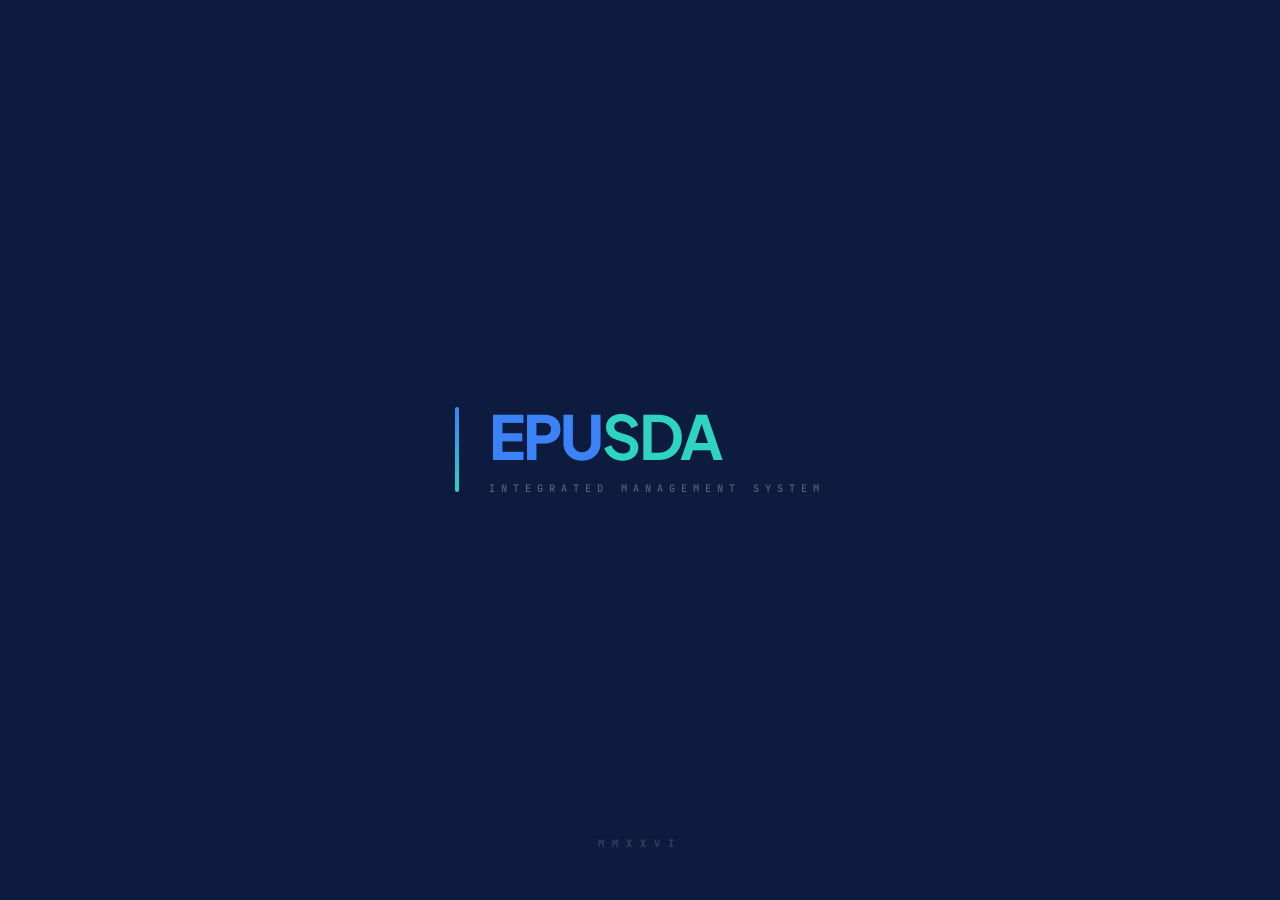
==== index.html @ 64feca84 "Update index.html" ====
<!DOCTYPE html>
<html lang="id">
<head>
    <meta charset="UTF-8">
    <meta name="viewport" content="width=device-width, initial-scale=1.0, maximum-scale=1.0, user-scalable=no, viewport-fit=cover">
    <title>Sistem Informasi Manajemen - UPT PUSDA</title>

    <!-- PWA META TAGS -->
    <meta name="mobile-web-app-capable" content="yes">
    <meta name="apple-mobile-web-app-capable" content="yes">
    <meta name="apple-mobile-web-app-status-bar-style" content="black-translucent">
    <meta name="apple-mobile-web-app-title" content="E-PUSDA">
    <meta name="theme-color" content="#0d1b3e">
    
    <!-- APP ICONS -->
    <link rel="apple-touch-icon" sizes="180x180" href="https://raw.githubusercontent.com/tpopbwi/presensi-pusda/main/assets/logo.png">
    <link rel="icon" type="image/png" sizes="192x192" href="https://raw.githubusercontent.com/tpopbwi/presensi-pusda/main/assets/logo.png">
    
    <!-- MANIFEST -->
    <link rel="manifest" id="pwaManifest">

    <!-- EXTERNAL LIBS -->
    <script src="https://unpkg.com/lucide@0.344.0/dist/umd/lucide.min.js"></script>
    <link href="https://fonts.googleapis.com/css2?family=Plus+Jakarta+Sans:wght@400;600;800&family=JetBrains+Mono:wght@500;700&display=swap" rel="stylesheet">
    
    <!-- CUSTOM CSS -->
    <link rel="stylesheet" href="css/style.css">
</head>
<body>

    <div class="fixed-bg"></div>

        <!-- LOADING OVERLAY -->
    <div id="loadingOverlay">
        <img id="splashBgLogo" class="splash-bg-logo" alt="">
        <div class="splash-brand-wrap">
            <div class="splash-v-bar"></div>
            <div class="splash-main-text">
                <h1 class="splash-title">
                    <span class="txt-orange">E</span><span class="txt-blue">PU</span><b class="txt-toska">SDA</b>
                </h1>
                <p class="splash-subtext">Integrated Management System</p>
            </div>
        </div>
        <div class="splash-year txt-orange">MMXXVI</div>
    </div>

    <aside class="sidebar">
        <div class="brand">
            <img src="" id="sidebarLogo" alt="Logo">
            <div>
                <h1 style="font-weight: 800; font-size: 1.1rem;"><span style="color:var(--pu-blue)">PU</span> <span style="color:var(--sda-toska)">SDA</span></h1>
                <p style="font-size: 0.55rem; opacity: 0.6; font-weight: 800;">WS BONDOYUDO BARU</p>
            </div>
        </div>
        <nav>
            <a href="#" class="nav-link active" onclick="location.reload()"><i data-lucide="layout-grid" size="18"></i> Dashboard</a>
            <a href="raport.html" class="nav-link"><i data-lucide="file-bar-chart" size="18"></i> E-Raport</a>
            <a href="presensi.html" class="nav-link"><i data-lucide="fingerprint" size="18"></i> E-Presensi</a>
            <a href="wilayah.html" class="nav-link"><i data-lucide="map" size="18"></i> Wilayah</a>
            <a href="admin.html" class="nav-link"><i data-lucide="shield-check" size="18"></i> Admin Panel</a>
        </nav>
        <div class="sidebar-clock">
            <p>WAKTU SERVER</p>
            <h2 id="liveClock">00:00</h2>
        </div>
    </aside>

    <main class="main-content">
        <div class="dashboard-container">
            <div class="hero-section-wrapper">
                <div class="hero-card-frame">
                    <div class="hero-text">
                        <h2 id="greetName">Selamat Datang,<br>Rekan <span style="color:var(--pu-blue)">PU</span><span style="color:var(--sda-toska)">SDA</span>.</h2>
                        <p>Portal Manajemen Terpadu WS Bondoyudo Baru. Kelola aktivitas harian dan monitoring kinerja secara digital.</p>
                        <div class="hero-badges-container">
                            <div class="h-badge"><i data-lucide="shield-check" size="14"></i> OFFICIAL SYSTEM</div>
                            <div class="h-badge success"><i data-lucide="activity" size="14"></i> CONNECTED</div>
                        </div>
                    </div>
                    <div class="hero-img-popout">
                        <img id="heroImage" src="" alt="Koordinator">
                    </div>
                </div>
            </div>

            <div class="tools-area">
                <div class="section-title">Layanan Digital</div>
                <div class="tools-grid" id="mainTools"></div>
            </div>
        </div>
    </main>

    <nav class="bottom-nav">
        <a href="#" class="b-nav-item active"><i data-lucide="layout-grid" size="24"></i><span>Home</span></a>
        <a href="raport.html" class="b-nav-item"><i data-lucide="file-bar-chart" size="24"></i><span>Raport</span></a>
        <a href="presensi.html" class="b-nav-fab"><i data-lucide="fingerprint" size="32"></i></a>
        <a href="wilayah.html" class="b-nav-item"><i data-lucide="map" size="24"></i><span>Wilayah</span></a>
        <a href="admin.html" class="b-nav-item"><i data-lucide="shield-check" size="24"></i><span>Admin</span></a>
    </nav>

    <!-- MODAL LAPKIN -->
    <div id="lapkinModal" class="modal-overlay">
        <div class="modal-content">
            <div class="modal-header">
                <h3 class="modal-title">Portal LAPKIN</h3>
                <i data-lucide="x" size="24" style="cursor:pointer;" onclick="closeModal('lapkinModal')"></i>
            </div>
            <div class="lapkin-grid" id="lapkinContainer"></div>
            <button class="btn-close-modal" onclick="closeModal('lapkinModal')">TUTUP PORTAL</button>
        </div>
    </div>

    <!-- MODAL AGENDA -->
    <div id="agendaModal" class="modal-overlay">
        <div class="modal-content">
            <div class="modal-header">
                <h3 class="modal-title">E-Agenda Harian</h3>
                <i data-lucide="x" size="24" style="cursor:pointer;" onclick="closeModal('agendaModal')"></i>
            </div>
            <div class="form-grid">
                <div class="form-group"><label class="form-label">Nama Personel</label><select id="agnNama" onchange="updateAgendaFields()"></select></div>
                <div class="form-group"><label class="form-label">Jabatan</label><input type="text" id="agnJabatan" readonly style="opacity:0.6;"></div>
                <div class="form-group"><label class="form-label">Tanggal Pelaksanaan</label><input type="date" id="agnTanggal"></div>
                <div class="form-row-2">
                    <div class="form-group"><label class="form-label">Jam Datang</label><input type="time" id="agnDatang"></div>
                    <div class="form-group"><label class="form-label">Jam Pulang</label><input type="time" id="agnPulang"></div>
                </div>
                <div class="form-group">
                    <label class="form-label">Judul Agenda</label>
                    <div class="input-with-mic">
                        <input type="text" id="agnJudul" placeholder="...">
                        <button class="btn-mic-inside" onclick="startMic('agnJudul', this)"><i data-lucide="mic" size="18"></i></button>
                    </div>
                </div>
                <div class="form-group">
                    <label class="form-label">Rincian Kegiatan</label>
                    <div class="input-with-mic">
                        <textarea id="agnKet" rows="3" placeholder="..."></textarea>
                        <button class="btn-mic-inside" style="top:20px;" onclick="startMic('agnKet', this)"><i data-lucide="mic" size="18"></i></button>
                    </div>
                </div>
                <div class="form-group"><label class="form-label">Foto Dokumentasi</label><input type="file" id="agnFoto" accept="image/*"></div>
                <button class="btn-submit-action" id="btnSendAgenda" onclick="submitAgendaAction()">
                    <i data-lucide="send" size="18"></i> KIRIM LAPORAN SEKARANG
                </button>
            </div>
        </div>
    </div>

    <!-- CUSTOM JS -->
    <script src="js/app.js"></script>
</body>
</html>
---- css/style.css ----
:root {
    --primary: #1e40af; 
    --bg-dark: #0d1b3e; 
    --glass: rgba(15, 32, 77, 0.75); 
    --glass-border: rgba(255, 255, 255, 0.15);
    --accent: #f97316;
    --success: #10b981;
    --pu-blue: #3b82f6;
    --sda-toska: #2dd4bf;
    --sidebar-width: 280px;
}

* { margin: 0; padding: 0; box-sizing: border-box; font-family: 'Plus Jakarta Sans', sans-serif; -webkit-tap-highlight-color: transparent; }
html, body { width: 100%; min-height: 100vh; background: var(--bg-dark); overflow-x: hidden; scroll-behavior: smooth; }
body { color: #f8fafc; display: flex; position: relative; width: 100vw; }

.fixed-bg { position: fixed; inset: 0; z-index: -1; background: radial-gradient(circle at top right, #1e40af, #0d1b3e 85%), radial-gradient(circle at bottom left, rgba(59, 130, 246, 0.3), transparent 70%); }

/* LOADING OVERLAY */
#loadingOverlay { position: fixed; inset: 0; z-index: 9999; background: #0d1b3e; display: flex; flex-direction: column; align-items: center; justify-content: center; transition: opacity 1s cubic-bezier(0.4, 0, 0.2, 1); overflow: hidden; }
.splash-bg-logo { position: absolute; top: 50%; left: 50%; transform: translate(-50%, -50%); width: 85vw; max-width: 450px; opacity: 0.05; filter: grayscale(1) brightness(1.8); z-index: 0; pointer-events: none; animation: logoPulse 5s infinite ease-in-out; }
.splash-brand-wrap { position: relative; display: flex; align-items: center; gap: clamp(15px, 5vw, 30px); z-index: 2; }
.splash-v-bar { width: 4px; height: 0; background: linear-gradient(to bottom, var(--pu-blue), var(--sda-toska)); border-radius: 4px; animation: barGrow 1.2s forwards cubic-bezier(0.19, 1, 0.22, 1); }
.splash-main-text { overflow: hidden; }
.splash-title { font-size: clamp(2.4rem, 10vw, 3.8rem); font-weight: 800; letter-spacing: -2px; line-height: 1; display: flex; align-items: center; transform: translateY(100%); animation: textRise 0.8s 0.4s forwards cubic-bezier(0.19, 1, 0.22, 1); }
.splash-title span { color: var(--pu-blue); }
.splash-title b { color: var(--sda-toska); }
.splash-subtext { font-family: 'JetBrains Mono', monospace; font-size: clamp(0.55rem, 2vw, 0.65rem); font-weight: 500; color: rgba(255,255,255,0.3); letter-spacing: 6px; text-transform: uppercase; margin-top: 15px; opacity: 0; transform: translateX(-20px); animation: slideRight 1s 1s forwards ease-out; }
.splash-year { position: absolute; bottom: 50px; font-family: 'JetBrains Mono'; font-size: 0.65rem; letter-spacing: 8px; opacity: 0.15; font-weight: 800; z-index: 2; }

@keyframes barGrow { from { height: 0; } to { height: 85px; } }
@keyframes textRise { from { transform: translateY(100%); } to { transform: translateY(0); } }
@keyframes slideRight { from { opacity: 0; transform: translateX(-20px); } to { opacity: 1; transform: translateX(0); } }
@keyframes logoPulse { 0%, 100% { opacity: 0.04; transform: translate(-50%, -50%) scale(1); } 50% { opacity: 0.06; transform: translate(-50%, -50%) scale(1.03); } }

/* SIDEBAR */
.sidebar { width: var(--sidebar-width); height: calc(100vh - 40px); position: fixed; top: 20px; left: 20px; background: rgba(15, 32, 77, 0.95); backdrop-filter: blur(25px); border: 1px solid var(--glass-border); border-radius: 24px; padding: 25px; display: flex; flex-direction: column; z-index: 100; box-shadow: 0 20px 50px rgba(0,0,0,0.3); }
.brand { display: flex; align-items: center; gap: 12px; margin-bottom: 40px; padding-bottom: 20px; border-bottom: 1px solid var(--glass-border); }
.brand img { height: 45px; border-radius: 8px; }
.nav-link { padding: 14px 18px; border-radius: 16px; display: flex; align-items: center; gap: 14px; color: rgba(255,255,255,0.6); text-decoration: none; transition: 0.3s; cursor: pointer; font-weight: 600; margin-bottom: 5px; }
.nav-link:hover { background: rgba(255,255,255,0.05); color: white; }
.nav-link.active { background: linear-gradient(135deg, var(--pu-blue), var(--primary)); color: white; box-shadow: 0 10px 20px rgba(30, 64, 175, 0.4); }
.sidebar-clock { margin-top: auto; padding: 20px; background: rgba(0,0,0,0.3); border: 1px solid var(--glass-border); border-radius: 22px; text-align: center; backdrop-filter: blur(10px); }
.sidebar-clock p { font-size: 0.6rem; font-weight: 800; color: rgba(255,255,255,0.3); text-transform: uppercase; letter-spacing: 2px; margin-bottom: 5px; }
.sidebar-clock h2 { font-family: 'JetBrains Mono', monospace; font-size: 1.8rem; font-weight: 800; color: var(--sda-toska); }

/* MAIN CONTENT */
.main-content { flex: 1; margin-left: calc(var(--sidebar-width) + 40px); padding: 40px 40px 120px 20px; min-height: 100vh; display: flex; flex-direction: column; align-items: flex-start; width: calc(100% - var(--sidebar-width) - 40px); }
.dashboard-container { width: 100%; max-width: 1600px; display: flex; flex-direction: column; }
.hero-section-wrapper { position: relative; width: 100%; padding-top: 40px; margin-bottom: 60px; }
.hero-card-frame { background: var(--glass); border: 1px solid var(--glass-border); border-radius: 40px; padding: 55px 320px 55px 55px; width: 100%; min-height: 420px; box-shadow: 0 30px 60px rgba(0,0,0,0.4); position: relative; display: flex; align-items: center; overflow: visible; backdrop-filter: blur(35px); }
.hero-text h2 { font-size: clamp(2rem, 4.5vw, 3.2rem); font-weight: 800; margin-bottom: 15px; line-height: 1.1; letter-spacing: -1.5px; }
.hero-text p { opacity: 0.7; line-height: 1.6; max-width: 650px; font-size: 1.1rem; }
.hero-img-popout { position: absolute; right: 30px; top: 50%; transform: translateY(-50%); width: 280px; z-index: 10; pointer-events: none; }
.hero-img-popout img { width: 100%; filter: drop-shadow(0 30px 60px rgba(0,0,0,0.9)); transition: 0.6s cubic-bezier(0.175, 0.885, 0.32, 1.275); transform: translateY(-30px) scale(1.1); }
.hero-badges-container { display: flex; gap: 15px; margin-top: 35px; }
.h-badge { background: rgba(255,255,255,0.08); padding: 12px 22px; border-radius: 18px; border: 1px solid var(--glass-border); font-size: 0.7rem; font-weight: 800; text-transform: uppercase; letter-spacing: 1.5px; display: flex; align-items: center; gap: 10px; }
.h-badge.success { background: rgba(16, 185, 129, 0.15); color: var(--success); border-color: var(--success); }

/* TOOLS GRID */
.section-title { font-size: 1.4rem; font-weight: 800; margin-bottom: 30px; display: flex; align-items: center; gap: 15px; }
.section-title::before { content:''; width: 6px; height: 28px; background: var(--accent); border-radius: 3px; }
.tools-grid { display: grid; grid-template-columns: repeat(auto-fill, minmax(180px, 1fr)); gap: 25px; width: 100%; }
.tool-card { background: rgba(15, 32, 77, 0.6); border: 1px solid var(--glass-border); border-radius: 35px; padding: 30px 20px; display: flex; flex-direction: column; align-items: center; gap: 18px; transition: 0.4s cubic-bezier(0.175, 0.885, 0.32, 1.275); cursor: pointer; text-decoration: none; }
.tool-card:hover { transform: translateY(-12px); background: rgba(255,255,255,0.1); border-color: white; box-shadow: 0 20px 40px rgba(0,0,0,0.5); }
.tool-icon-box { width: 70px; height: 70px; border-radius: 24px; display: flex; align-items: center; justify-content: center; color: white; box-shadow: 0 12px 25px rgba(0,0,0,0.3); transition: 0.3s; }
.tool-card:hover .tool-icon-box { transform: scale(1.1); }
.tool-name { font-size: 0.9rem; font-weight: 800; color: white; text-align: center; }

/* MODAL */
.modal-overlay { display: none; position: fixed; inset: 0; z-index: 5000; background: rgba(0,0,0,0.92); backdrop-filter: blur(20px); justify-content: center; align-items: center; padding: 15px; }
.modal-content { background: #0b1120; width: 95%; max-width: 580px; border: 1px solid var(--glass-border); border-radius: 45px; padding: 40px; display: flex; flex-direction: column; max-height: 90vh; box-shadow: 0 50px 120px rgba(0,0,0,0.8); overflow-y: auto; animation: zoomIn 0.3s cubic-bezier(0.34, 1.56, 0.64, 1); }
@keyframes zoomIn { from { transform: scale(0.9); opacity: 0; } to { transform: scale(1); opacity: 1; } }
.modal-header { display: flex; justify-content: space-between; align-items: center; margin-bottom: 30px; padding-bottom: 20px; border-bottom: 1px solid var(--glass-border); }
.modal-title { font-size: 1.6rem; font-weight: 800; border-left: 6px solid var(--sda-toska); padding-left: 20px; }
.lapkin-grid { display: grid; grid-template-columns: repeat(3, 1fr); gap: 20px; }
.lapkin-card { background: rgba(255,255,255,0.04); border: 1px solid var(--glass-border); border-radius: 30px; padding: 25px 15px; display: flex; flex-direction: column; align-items: center; gap: 15px; cursor: pointer; transition: 0.3s; text-decoration: none; }
.lapkin-card:hover { background: rgba(255,255,255,0.1); transform: translateY(-8px); border-color: white; }
.lapkin-card .icon-box { width: 60px; height: 60px; border-radius: 20px; display: flex; align-items: center; justify-content: center; color: white; box-shadow: 0 10px 20px rgba(0,0,0,0.3); }
.lapkin-card span { font-size: 0.8rem; font-weight: 800; color: white; text-align: center; }

/* FORMS */
.form-grid { display: flex; flex-direction: column; gap: 18px; }
.form-group { display: flex; flex-direction: column; gap: 8px; }
.form-label { font-size: 0.7rem; font-weight: 800; color: var(--sda-toska); text-transform: uppercase; letter-spacing: 1px; margin-left: 5px; }
input, select, textarea { width: 100%; padding: 16px 20px; border-radius: 18px; border: 1px solid var(--glass-border); background: rgba(255,255,255,0.05); color: white; outline: none; font-size: 0.95rem; font-weight: 500; transition: 0.3s; }
input:focus, select:focus, textarea:focus { border-color: var(--pu-blue); background: rgba(255,255,255,0.08); }
select option { background-color: #0b1120; color: white; }
.form-row-2 { display: grid; grid-template-columns: 1fr 1fr; gap: 15px; }
.input-with-mic { position: relative; display: flex; align-items: center; }
.btn-mic-inside { position: absolute; right: 12px; background: none; border: none; color: var(--sda-toska); cursor: pointer; padding: 8px; display: flex; align-items: center; justify-content: center; }
.btn-mic-inside.active { color: var(--danger); animation: pulse-mic 1.5s infinite; }
@keyframes pulse-mic { 0% { opacity: 1; } 50% { opacity: 0.4; } 100% { opacity: 1; } }

/* BUTTONS */
.btn-submit-action { width: 100%; background: linear-gradient(135deg, var(--pu-blue), var(--primary)); color: white; border: none; padding: 20px; border-radius: 22px; font-weight: 800; cursor: pointer; font-size: 1rem; box-shadow: 0 10px 25px rgba(59, 130, 246, 0.4); margin-top: 15px; text-transform: uppercase; letter-spacing: 1px; display: flex; align-items: center; justify-content: center; gap: 8px; }
.btn-close-modal { width: 100%; background: var(--accent); color: white; padding: 20px; border-radius: 22px; border: none; font-weight: 800; margin-top: 30px; cursor: pointer; text-transform: uppercase; letter-spacing: 2px; }

/* BOTTOM NAV */
.bottom-nav { display: none !important; }

/* RESPONSIVE */
@media (max-width: 768px) {
    .sidebar { display: none; }
    .main-content { margin-left: 0; padding: 15px 15px 150px 15px; width: 100%; }
    .hero-card-frame { padding: 30px 15px 120px 15px; flex-direction: column; text-align: center; border-radius: 35px; min-height: auto; position: relative; }
    .hero-text h2 { font-size: 1.8rem; margin-bottom: 12px; }
    .hero-img-popout { position: relative; transform: none; width: 160px; margin: 30px auto 0; top: 0; left: 0; display: flex; justify-content: center; }
    .hero-img-popout img { transform: scale(1.4) translateY(-10px); }
    .hero-badges-container { position: absolute; bottom: 35px; left: 0; right: 0; display: flex; justify-content: space-between; width: 100%; padding: 0 15px; margin: 0; }
    .h-badge { width: 47%; justify-content: center; font-size: 0.65rem; border-radius: 18px; backdrop-filter: blur(15px); }
    .tools-grid { grid-template-columns: repeat(3, 1fr); gap: 12px; }
    .tool-card { border-radius: 28px; padding: 20px 10px; }
    .tool-icon-box { width: 60px; height: 60px; border-radius: 20px; }
    .lapkin-grid { grid-template-columns: repeat(2, 1fr); }
    .bottom-nav { display: flex !important; position: fixed; bottom: 25px; left: 15px; right: 15px; height: 75px; background: #0f172a; border: 1px solid var(--glass-border); border-radius: 40px; z-index: 1000; justify-content: space-around; align-items: center; backdrop-filter: blur(25px); box-shadow: 0 25px 50px rgba(0,0,0,0.8); }
    .b-nav-item { display: flex; flex-direction: column; align-items: center; gap: 4px; color: rgba(255,255,255,0.4); text-decoration: none; font-size: 0.65rem; font-weight: 700; width: 55px; }
    .b-nav-item.active { color: var(--sda-toska) !important; }
    .b-nav-fab { width: 65px; height: 65px; background: linear-gradient(135deg, #f97316, #ea580c); border-radius: 50%; display: flex; align-items: center; justify-content: center; margin-top: -60px; border: 5px solid #050a18; color: white; }
}
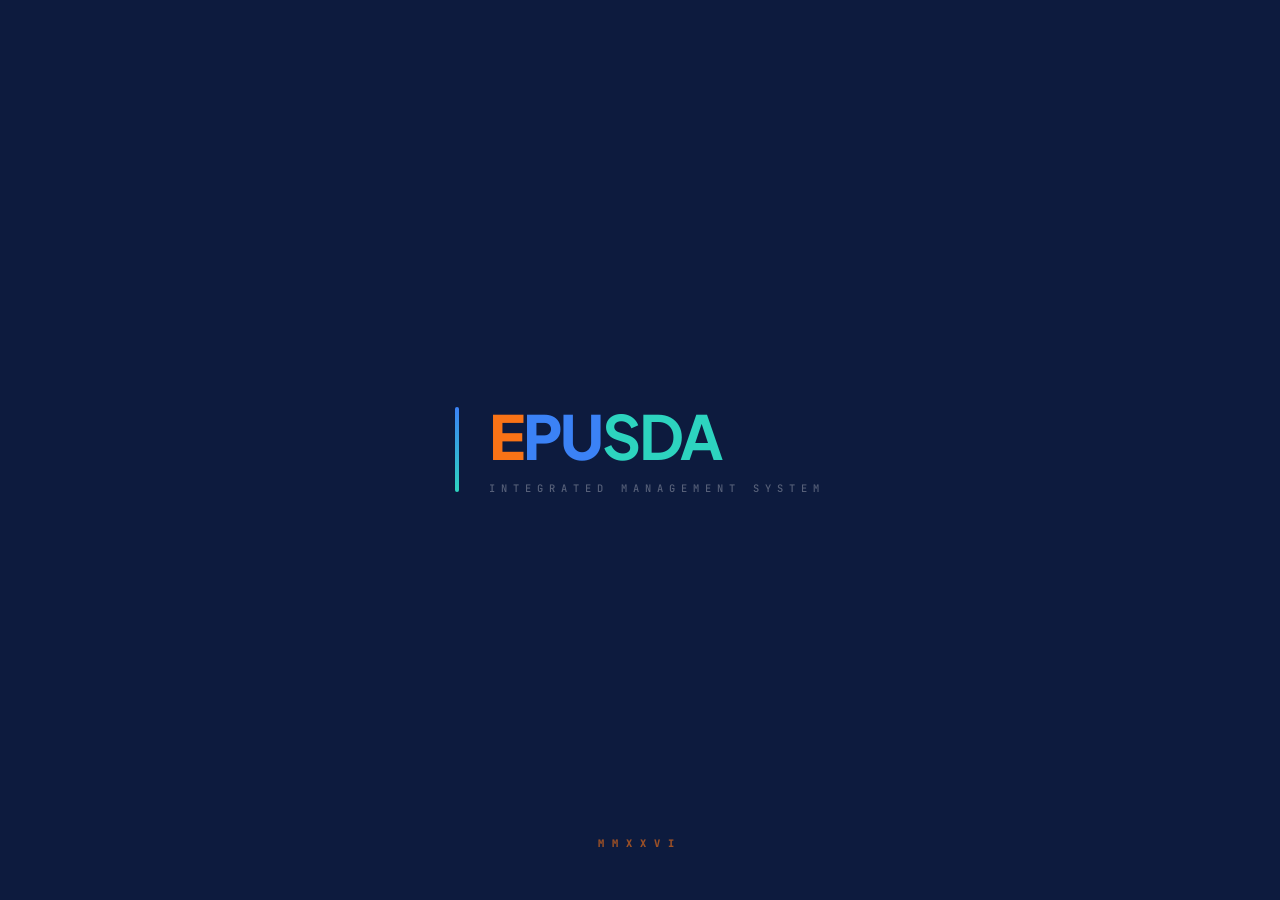
==== commit 5785f6d8: "Update index.html" ====
--- a/index.html
+++ b/index.html
@@ -21,6 +21,8 @@
 
     <!-- EXTERNAL LIBS -->
     <script src="https://unpkg.com/lucide@0.344.0/dist/umd/lucide.min.js"></script>
+    <link rel="preconnect" href="https://fonts.googleapis.com">
+    <link rel="preconnect" href="https://fonts.gstatic.com" crossorigin>
     <link href="https://fonts.googleapis.com/css2?family=Plus+Jakarta+Sans:wght@400;600;800&family=JetBrains+Mono:wght@500;700&display=swap" rel="stylesheet">
     
     <!-- CUSTOM CSS -->
@@ -28,9 +30,10 @@
 </head>
 <body>
 
+    <!-- BACKGROUND -->
     <div class="fixed-bg"></div>
 
-        <!-- LOADING OVERLAY -->
+    <!-- LOADING OVERLAY (SPLASH SCREEN) -->
     <div id="loadingOverlay">
         <img id="splashBgLogo" class="splash-bg-logo" alt="">
         <div class="splash-brand-wrap">
@@ -45,11 +48,14 @@
         <div class="splash-year txt-orange">MMXXVI</div>
     </div>
 
+    <!-- SIDEBAR -->
     <aside class="sidebar">
         <div class="brand">
             <img src="" id="sidebarLogo" alt="Logo">
             <div>
-                <h1 style="font-weight: 800; font-size: 1.1rem;"><span style="color:var(--pu-blue)">PU</span> <span style="color:var(--sda-toska)">SDA</span></h1>
+                <h1 style="font-weight: 800; font-size: 1.1rem;">
+                    <span style="color:var(--pu-blue)">PU</span> <span style="color:var(--sda-toska)">SDA</span>
+                </h1>
                 <p style="font-size: 0.55rem; opacity: 0.6; font-weight: 800;">WS BONDOYUDO BARU</p>
             </div>
         </div>
@@ -66,8 +72,10 @@
         </div>
     </aside>
 
+    <!-- MAIN CONTENT -->
     <main class="main-content">
         <div class="dashboard-container">
+            <!-- HERO SECTION -->
             <div class="hero-section-wrapper">
                 <div class="hero-card-frame">
                     <div class="hero-text">
@@ -84,6 +92,7 @@
                 </div>
             </div>
 
+            <!-- TOOLS AREA -->
             <div class="tools-area">
                 <div class="section-title">Layanan Digital</div>
                 <div class="tools-grid" id="mainTools"></div>
@@ -91,6 +100,7 @@
         </div>
     </main>
 
+    <!-- BOTTOM NAVIGATION (MOBILE) -->
     <nav class="bottom-nav">
         <a href="#" class="b-nav-item active"><i data-lucide="layout-grid" size="24"></i><span>Home</span></a>
         <a href="raport.html" class="b-nav-item"><i data-lucide="file-bar-chart" size="24"></i><span>Raport</span></a>
@@ -119,12 +129,27 @@
                 <i data-lucide="x" size="24" style="cursor:pointer;" onclick="closeModal('agendaModal')"></i>
             </div>
             <div class="form-grid">
-                <div class="form-group"><label class="form-label">Nama Personel</label><select id="agnNama" onchange="updateAgendaFields()"></select></div>
-                <div class="form-group"><label class="form-label">Jabatan</label><input type="text" id="agnJabatan" readonly style="opacity:0.6;"></div>
-                <div class="form-group"><label class="form-label">Tanggal Pelaksanaan</label><input type="date" id="agnTanggal"></div>
+                <div class="form-group">
+                    <label class="form-label">Nama Personel</label>
+                    <select id="agnNama" onchange="updateAgendaFields()"></select>
+                </div>
+                <div class="form-group">
+                    <label class="form-label">Jabatan</label>
+                    <input type="text" id="agnJabatan" readonly style="opacity:0.6;">
+                </div>
+                <div class="form-group">
+                    <label class="form-label">Tanggal Pelaksanaan</label>
+                    <input type="date" id="agnTanggal">
+                </div>
                 <div class="form-row-2">
-                    <div class="form-group"><label class="form-label">Jam Datang</label><input type="time" id="agnDatang"></div>
-                    <div class="form-group"><label class="form-label">Jam Pulang</label><input type="time" id="agnPulang"></div>
+                    <div class="form-group">
+                        <label class="form-label">Jam Datang</label>
+                        <input type="time" id="agnDatang">
+                    </div>
+                    <div class="form-group">
+                        <label class="form-label">Jam Pulang</label>
+                        <input type="time" id="agnPulang">
+                    </div>
                 </div>
                 <div class="form-group">
                     <label class="form-label">Judul Agenda</label>
@@ -140,7 +165,10 @@
                         <button class="btn-mic-inside" style="top:20px;" onclick="startMic('agnKet', this)"><i data-lucide="mic" size="18"></i></button>
                     </div>
                 </div>
-                <div class="form-group"><label class="form-label">Foto Dokumentasi</label><input type="file" id="agnFoto" accept="image/*"></div>
+                <div class="form-group">
+                    <label class="form-label">Foto Dokumentasi</label>
+                    <input type="file" id="agnFoto" accept="image/*">
+                </div>
                 <button class="btn-submit-action" id="btnSendAgenda" onclick="submitAgendaAction()">
                     <i data-lucide="send" size="18"></i> KIRIM LAPORAN SEKARANG
                 </button>
--- a/css/style.css
+++ b/css/style.css
@@ -10,76 +10,486 @@
     --sidebar-width: 280px;
 }
 
-* { margin: 0; padding: 0; box-sizing: border-box; font-family: 'Plus Jakarta Sans', sans-serif; -webkit-tap-highlight-color: transparent; }
-html, body { width: 100%; min-height: 100vh; background: var(--bg-dark); overflow-x: hidden; scroll-behavior: smooth; }
-body { color: #f8fafc; display: flex; position: relative; width: 100vw; }
-
-.fixed-bg { position: fixed; inset: 0; z-index: -1; background: radial-gradient(circle at top right, #1e40af, #0d1b3e 85%), radial-gradient(circle at bottom left, rgba(59, 130, 246, 0.3), transparent 70%); }
-
-/* LOADING OVERLAY */
-#loadingOverlay { position: fixed; inset: 0; z-index: 9999; background: #0d1b3e; display: flex; flex-direction: column; align-items: center; justify-content: center; transition: opacity 1s cubic-bezier(0.4, 0, 0.2, 1); overflow: hidden; }
-.splash-bg-logo { position: absolute; top: 50%; left: 50%; transform: translate(-50%, -50%); width: 85vw; max-width: 450px; opacity: 0.05; filter: grayscale(1) brightness(1.8); z-index: 0; pointer-events: none; animation: logoPulse 5s infinite ease-in-out; }
-.splash-brand-wrap { position: relative; display: flex; align-items: center; gap: clamp(15px, 5vw, 30px); z-index: 2; }
-.splash-v-bar { width: 4px; height: 0; background: linear-gradient(to bottom, var(--pu-blue), var(--sda-toska)); border-radius: 4px; animation: barGrow 1.2s forwards cubic-bezier(0.19, 1, 0.22, 1); }
-.splash-main-text { overflow: hidden; }
-.splash-title { font-size: clamp(2.4rem, 10vw, 3.8rem); font-weight: 800; letter-spacing: -2px; line-height: 1; display: flex; align-items: center; transform: translateY(100%); animation: textRise 0.8s 0.4s forwards cubic-bezier(0.19, 1, 0.22, 1); }
-.splash-title span { color: var(--pu-blue); }
-.splash-title b { color: var(--sda-toska); }
-.splash-subtext { font-family: 'JetBrains Mono', monospace; font-size: clamp(0.55rem, 2vw, 0.65rem); font-weight: 500; color: rgba(255,255,255,0.3); letter-spacing: 6px; text-transform: uppercase; margin-top: 15px; opacity: 0; transform: translateX(-20px); animation: slideRight 1s 1s forwards ease-out; }
-.splash-year { position: absolute; bottom: 50px; font-family: 'JetBrains Mono'; font-size: 0.65rem; letter-spacing: 8px; opacity: 0.15; font-weight: 800; z-index: 2; }
+* { 
+    margin: 0; 
+    padding: 0; 
+    box-sizing: border-box; 
+    font-family: 'Plus Jakarta Sans', sans-serif; 
+    -webkit-tap-highlight-color: transparent; 
+}
+
+html, body { 
+    width: 100%; 
+    min-height: 100vh; 
+    background: var(--bg-dark); 
+    overflow-x: hidden; 
+    scroll-behavior: smooth; 
+}
+
+body { 
+    color: #f8fafc; 
+    display: flex; 
+    position: relative; 
+    width: 100vw; 
+}
+
+.fixed-bg { 
+    position: fixed; 
+    inset: 0; 
+    z-index: -1; 
+    background: radial-gradient(circle at top right, #1e40af, #0d1b3e 85%), radial-gradient(circle at bottom left, rgba(59, 130, 246, 0.3), transparent 70%); 
+}
+
+/* =========================================================
+   LOADING OVERLAY (SPLASH SCREEN)
+========================================================= */
+#loadingOverlay { 
+    position: fixed; 
+    inset: 0; 
+    z-index: 9999; 
+    background: #0d1b3e; 
+    display: flex; 
+    flex-direction: column; 
+    align-items: center; 
+    justify-content: center; 
+    transition: opacity 1s cubic-bezier(0.4, 0, 0.2, 1); 
+    overflow: hidden; 
+}
+
+.splash-bg-logo { 
+    position: absolute; 
+    top: 50%; 
+    left: 50%; 
+    transform: translate(-50%, -50%); 
+    width: 85vw; 
+    max-width: 450px; 
+    opacity: 0.05; 
+    filter: grayscale(1) brightness(1.8); 
+    z-index: 0; 
+    pointer-events: none; 
+    animation: logoPulse 5s infinite ease-in-out; 
+}
+
+.splash-brand-wrap { 
+    position: relative; 
+    display: flex; 
+    align-items: center; 
+    gap: clamp(15px, 5vw, 30px); 
+    z-index: 2; 
+}
+
+.splash-v-bar { 
+    width: 4px; 
+    height: 0; 
+    background: linear-gradient(to bottom, var(--pu-blue), var(--sda-toska)); 
+    border-radius: 4px; 
+    animation: barGrow 1.2s forwards cubic-bezier(0.19, 1, 0.22, 1); 
+}
+
+.splash-main-text { 
+    overflow: hidden; 
+}
+
+.splash-title { 
+    font-size: clamp(2.4rem, 10vw, 3.8rem); 
+    font-weight: 800; 
+    letter-spacing: -2px; 
+    line-height: 1; 
+    display: flex; 
+    align-items: center; 
+    transform: translateY(100%); 
+    animation: textRise 0.8s 0.4s forwards cubic-bezier(0.19, 1, 0.22, 1); 
+}
+
+/* PERUBAAHAN WARNA TEKS SPLASH */
+.txt-orange { color: var(--accent); }       /* E & MMXXVI (Orange) */
+.txt-blue { color: var(--pu-blue); }        /* PU (Biru) */
+.txt-toska { color: var(--sda-toska); }     /* SDA (Toska) */
+
+.splash-subtext { 
+    font-family: 'JetBrains Mono', monospace; 
+    font-size: clamp(0.55rem, 2vw, 0.65rem); 
+    font-weight: 500; 
+    color: rgba(255,255,255,0.3); 
+    letter-spacing: 6px; 
+    text-transform: uppercase; 
+    margin-top: 15px; 
+    opacity: 0; 
+    transform: translateX(-20px); 
+    animation: slideRight 1s 1s forwards ease-out; 
+}
+
+.splash-year { 
+    position: absolute; 
+    bottom: 50px; 
+    font-family: 'JetBrains Mono'; 
+    font-size: 0.65rem; 
+    letter-spacing: 8px; 
+    opacity: 0.6; /* Diubah dari 0.15 agar warna orange terlihat jelas */
+    font-weight: 800; 
+    z-index: 2; 
+}
 
 @keyframes barGrow { from { height: 0; } to { height: 85px; } }
 @keyframes textRise { from { transform: translateY(100%); } to { transform: translateY(0); } }
 @keyframes slideRight { from { opacity: 0; transform: translateX(-20px); } to { opacity: 1; transform: translateX(0); } }
 @keyframes logoPulse { 0%, 100% { opacity: 0.04; transform: translate(-50%, -50%) scale(1); } 50% { opacity: 0.06; transform: translate(-50%, -50%) scale(1.03); } }
 
-/* SIDEBAR */
-.sidebar { width: var(--sidebar-width); height: calc(100vh - 40px); position: fixed; top: 20px; left: 20px; background: rgba(15, 32, 77, 0.95); backdrop-filter: blur(25px); border: 1px solid var(--glass-border); border-radius: 24px; padding: 25px; display: flex; flex-direction: column; z-index: 100; box-shadow: 0 20px 50px rgba(0,0,0,0.3); }
-.brand { display: flex; align-items: center; gap: 12px; margin-bottom: 40px; padding-bottom: 20px; border-bottom: 1px solid var(--glass-border); }
-.brand img { height: 45px; border-radius: 8px; }
-.nav-link { padding: 14px 18px; border-radius: 16px; display: flex; align-items: center; gap: 14px; color: rgba(255,255,255,0.6); text-decoration: none; transition: 0.3s; cursor: pointer; font-weight: 600; margin-bottom: 5px; }
-.nav-link:hover { background: rgba(255,255,255,0.05); color: white; }
-.nav-link.active { background: linear-gradient(135deg, var(--pu-blue), var(--primary)); color: white; box-shadow: 0 10px 20px rgba(30, 64, 175, 0.4); }
-.sidebar-clock { margin-top: auto; padding: 20px; background: rgba(0,0,0,0.3); border: 1px solid var(--glass-border); border-radius: 22px; text-align: center; backdrop-filter: blur(10px); }
-.sidebar-clock p { font-size: 0.6rem; font-weight: 800; color: rgba(255,255,255,0.3); text-transform: uppercase; letter-spacing: 2px; margin-bottom: 5px; }
-.sidebar-clock h2 { font-family: 'JetBrains Mono', monospace; font-size: 1.8rem; font-weight: 800; color: var(--sda-toska); }
-
-/* MAIN CONTENT */
-.main-content { flex: 1; margin-left: calc(var(--sidebar-width) + 40px); padding: 40px 40px 120px 20px; min-height: 100vh; display: flex; flex-direction: column; align-items: flex-start; width: calc(100% - var(--sidebar-width) - 40px); }
-.dashboard-container { width: 100%; max-width: 1600px; display: flex; flex-direction: column; }
-.hero-section-wrapper { position: relative; width: 100%; padding-top: 40px; margin-bottom: 60px; }
-.hero-card-frame { background: var(--glass); border: 1px solid var(--glass-border); border-radius: 40px; padding: 55px 320px 55px 55px; width: 100%; min-height: 420px; box-shadow: 0 30px 60px rgba(0,0,0,0.4); position: relative; display: flex; align-items: center; overflow: visible; backdrop-filter: blur(35px); }
-.hero-text h2 { font-size: clamp(2rem, 4.5vw, 3.2rem); font-weight: 800; margin-bottom: 15px; line-height: 1.1; letter-spacing: -1.5px; }
-.hero-text p { opacity: 0.7; line-height: 1.6; max-width: 650px; font-size: 1.1rem; }
-.hero-img-popout { position: absolute; right: 30px; top: 50%; transform: translateY(-50%); width: 280px; z-index: 10; pointer-events: none; }
-.hero-img-popout img { width: 100%; filter: drop-shadow(0 30px 60px rgba(0,0,0,0.9)); transition: 0.6s cubic-bezier(0.175, 0.885, 0.32, 1.275); transform: translateY(-30px) scale(1.1); }
-.hero-badges-container { display: flex; gap: 15px; margin-top: 35px; }
-.h-badge { background: rgba(255,255,255,0.08); padding: 12px 22px; border-radius: 18px; border: 1px solid var(--glass-border); font-size: 0.7rem; font-weight: 800; text-transform: uppercase; letter-spacing: 1.5px; display: flex; align-items: center; gap: 10px; }
-.h-badge.success { background: rgba(16, 185, 129, 0.15); color: var(--success); border-color: var(--success); }
-
-/* TOOLS GRID */
-.section-title { font-size: 1.4rem; font-weight: 800; margin-bottom: 30px; display: flex; align-items: center; gap: 15px; }
-.section-title::before { content:''; width: 6px; height: 28px; background: var(--accent); border-radius: 3px; }
-.tools-grid { display: grid; grid-template-columns: repeat(auto-fill, minmax(180px, 1fr)); gap: 25px; width: 100%; }
-.tool-card { background: rgba(15, 32, 77, 0.6); border: 1px solid var(--glass-border); border-radius: 35px; padding: 30px 20px; display: flex; flex-direction: column; align-items: center; gap: 18px; transition: 0.4s cubic-bezier(0.175, 0.885, 0.32, 1.275); cursor: pointer; text-decoration: none; }
-.tool-card:hover { transform: translateY(-12px); background: rgba(255,255,255,0.1); border-color: white; box-shadow: 0 20px 40px rgba(0,0,0,0.5); }
-.tool-icon-box { width: 70px; height: 70px; border-radius: 24px; display: flex; align-items: center; justify-content: center; color: white; box-shadow: 0 12px 25px rgba(0,0,0,0.3); transition: 0.3s; }
-.tool-card:hover .tool-icon-box { transform: scale(1.1); }
-.tool-name { font-size: 0.9rem; font-weight: 800; color: white; text-align: center; }
-
-/* MODAL */
-.modal-overlay { display: none; position: fixed; inset: 0; z-index: 5000; background: rgba(0,0,0,0.92); backdrop-filter: blur(20px); justify-content: center; align-items: center; padding: 15px; }
-.modal-content { background: #0b1120; width: 95%; max-width: 580px; border: 1px solid var(--glass-border); border-radius: 45px; padding: 40px; display: flex; flex-direction: column; max-height: 90vh; box-shadow: 0 50px 120px rgba(0,0,0,0.8); overflow-y: auto; animation: zoomIn 0.3s cubic-bezier(0.34, 1.56, 0.64, 1); }
-@keyframes zoomIn { from { transform: scale(0.9); opacity: 0; } to { transform: scale(1); opacity: 1; } }
-.modal-header { display: flex; justify-content: space-between; align-items: center; margin-bottom: 30px; padding-bottom: 20px; border-bottom: 1px solid var(--glass-border); }
-.modal-title { font-size: 1.6rem; font-weight: 800; border-left: 6px solid var(--sda-toska); padding-left: 20px; }
-.lapkin-grid { display: grid; grid-template-columns: repeat(3, 1fr); gap: 20px; }
-.lapkin-card { background: rgba(255,255,255,0.04); border: 1px solid var(--glass-border); border-radius: 30px; padding: 25px 15px; display: flex; flex-direction: column; align-items: center; gap: 15px; cursor: pointer; transition: 0.3s; text-decoration: none; }
-.lapkin-card:hover { background: rgba(255,255,255,0.1); transform: translateY(-8px); border-color: white; }
-.lapkin-card .icon-box { width: 60px; height: 60px; border-radius: 20px; display: flex; align-items: center; justify-content: center; color: white; box-shadow: 0 10px 20px rgba(0,0,0,0.3); }
-.lapkin-card span { font-size: 0.8rem; font-weight: 800; color: white; text-align: center; }
-
-/* FORMS */
+/* =========================================================
+   SIDEBAR
+========================================================= */
+.sidebar { 
+    width: var(--sidebar-width); 
+    height: calc(100vh - 40px); 
+    position: fixed; 
+    top: 20px; 
+    left: 20px; 
+    background: rgba(15, 32, 77, 0.95); 
+    backdrop-filter: blur(25px); 
+    border: 1px solid var(--glass-border); 
+    border-radius: 24px; 
+    padding: 25px; 
+    display: flex; 
+    flex-direction: column; 
+    z-index: 100; 
+    box-shadow: 0 20px 50px rgba(0,0,0,0.3); 
+}
+
+.brand { 
+    display: flex; 
+    align-items: center; 
+    gap: 12px; 
+    margin-bottom: 40px; 
+    padding-bottom: 20px; 
+    border-bottom: 1px solid var(--glass-border); 
+}
+
+.brand img { 
+    height: 45px; 
+    border-radius: 8px; 
+}
+
+.nav-link { 
+    padding: 14px 18px; 
+    border-radius: 16px; 
+    display: flex; 
+    align-items: center; 
+    gap: 14px; 
+    color: rgba(255,255,255,0.6); 
+    text-decoration: none; 
+    transition: 0.3s; 
+    cursor: pointer; 
+    font-weight: 600; 
+    margin-bottom: 5px; 
+}
+
+.nav-link:hover { 
+    background: rgba(255,255,255,0.05); 
+    color: white; 
+}
+
+.nav-link.active { 
+    background: linear-gradient(135deg, var(--pu-blue), var(--primary)); 
+    color: white; 
+    box-shadow: 0 10px 20px rgba(30, 64, 175, 0.4); 
+}
+
+.sidebar-clock { 
+    margin-top: auto; 
+    padding: 20px; 
+    background: rgba(0,0,0,0.3); 
+    border: 1px solid var(--glass-border); 
+    border-radius: 22px; 
+    text-align: center; 
+    backdrop-filter: blur(10px); 
+}
+
+.sidebar-clock p { 
+    font-size: 0.6rem; 
+    font-weight: 800; 
+    color: rgba(255,255,255,0.3); 
+    text-transform: uppercase; 
+    letter-spacing: 2px; 
+    margin-bottom: 5px; 
+}
+
+.sidebar-clock h2 { 
+    font-family: 'JetBrains Mono', monospace; 
+    font-size: 1.8rem; 
+    font-weight: 800; 
+    color: var(--sda-toska); 
+}
+
+/* =========================================================
+   MAIN CONTENT
+========================================================= */
+.main-content { 
+    flex: 1; 
+    margin-left: calc(var(--sidebar-width) + 40px); 
+    padding: 40px 40px 120px 20px; 
+    min-height: 100vh; 
+    display: flex; 
+    flex-direction: column; 
+    align-items: flex-start; 
+    width: calc(100% - var(--sidebar-width) - 40px); 
+}
+
+.dashboard-container { 
+    width: 100%; 
+    max-width: 1600px; 
+    display: flex; 
+    flex-direction: column; 
+}
+
+.hero-section-wrapper { 
+    position: relative; 
+    width: 100%; 
+    padding-top: 40px; 
+    margin-bottom: 60px; 
+}
+
+.hero-card-frame { 
+    background: var(--glass); 
+    border: 1px solid var(--glass-border); 
+    border-radius: 40px; 
+    padding: 55px 320px 55px 55px; 
+    width: 100%; 
+    min-height: 420px; 
+    box-shadow: 0 30px 60px rgba(0,0,0,0.4); 
+    position: relative; 
+    display: flex; 
+    align-items: center; 
+    overflow: visible; 
+    backdrop-filter: blur(35px); 
+}
+
+.hero-text h2 { 
+    font-size: clamp(2rem, 4.5vw, 3.2rem); 
+    font-weight: 800; 
+    margin-bottom: 15px; 
+    line-height: 1.1; 
+    letter-spacing: -1.5px; 
+}
+
+.hero-text p { 
+    opacity: 0.7; 
+    line-height: 1.6; 
+    max-width: 650px; 
+    font-size: 1.1rem; 
+}
+
+.hero-img-popout { 
+    position: absolute; 
+    right: 30px; 
+    top: 50%; 
+    transform: translateY(-50%); 
+    width: 280px; 
+    z-index: 10; 
+    pointer-events: none; 
+}
+
+.hero-img-popout img { 
+    width: 100%; 
+    filter: drop-shadow(0 30px 60px rgba(0,0,0,0.9)); 
+    transition: 0.6s cubic-bezier(0.175, 0.885, 0.32, 1.275); 
+    transform: translateY(-30px) scale(1.1); 
+}
+
+.hero-badges-container { 
+    display: flex; 
+    gap: 15px; 
+    margin-top: 35px; 
+}
+
+.h-badge { 
+    background: rgba(255,255,255,0.08); 
+    padding: 12px 22px; 
+    border-radius: 18px; 
+    border: 1px solid var(--glass-border); 
+    font-size: 0.7rem; 
+    font-weight: 800; 
+    text-transform: uppercase; 
+    letter-spacing: 1.5px; 
+    display: flex; 
+    align-items: center; 
+    gap: 10px; 
+}
+
+.h-badge.success { 
+    background: rgba(16, 185, 129, 0.15); 
+    color: var(--success); 
+    border-color: var(--success); 
+}
+
+/* =========================================================
+   TOOLS GRID
+========================================================= */
+.section-title { 
+    font-size: 1.4rem; 
+    font-weight: 800; 
+    margin-bottom: 30px; 
+    display: flex; 
+    align-items: center; 
+    gap: 15px; 
+}
+
+.section-title::before { 
+    content:''; 
+    width: 6px; 
+    height: 28px; 
+    background: var(--accent); 
+    border-radius: 3px; 
+}
+
+.tools-grid { 
+    display: grid; 
+    grid-template-columns: repeat(auto-fill, minmax(180px, 1fr)); 
+    gap: 25px; 
+    width: 100%; 
+}
+
+.tool-card { 
+    background: rgba(15, 32, 77, 0.6); 
+    border: 1px solid var(--glass-border); 
+    border-radius: 35px; 
+    padding: 30px 20px; 
+    display: flex; 
+    flex-direction: column; 
+    align-items: center; 
+    gap: 18px; 
+    transition: 0.4s cubic-bezier(0.175, 0.885, 0.32, 1.275); 
+    cursor: pointer; 
+    text-decoration: none; 
+}
+
+.tool-card:hover { 
+    transform: translateY(-12px); 
+    background: rgba(255,255,255,0.1); 
+    border-color: white; 
+    box-shadow: 0 20px 40px rgba(0,0,0,0.5); 
+}
+
+.tool-icon-box { 
+    width: 70px; 
+    height: 70px; 
+    border-radius: 24px; 
+    display: flex; 
+    align-items: center; 
+    justify-content: center; 
+    color: white; 
+    box-shadow: 0 12px 25px rgba(0,0,0,0.3); 
+    transition: 0.3s; 
+}
+
+.tool-card:hover .tool-icon-box { 
+    transform: scale(1.1); 
+}
+
+.tool-name { 
+    font-size: 0.9rem; 
+    font-weight: 800; 
+    color: white; 
+    text-align: center; 
+}
+
+/* =========================================================
+   MODAL
+========================================================= */
+.modal-overlay { 
+    display: none; 
+    position: fixed; 
+    inset: 0; 
+    z-index: 5000; 
+    background: rgba(0,0,0,0.92); 
+    backdrop-filter: blur(20px); 
+    justify-content: center; 
+    align-items: center; 
+    padding: 15px; 
+}
+
+.modal-content { 
+    background: #0b1120; 
+    width: 95%; 
+    max-width: 580px; 
+    border: 1px solid var(--glass-border); 
+    border-radius: 45px; 
+    padding: 40px; 
+    display: flex; 
+    flex-direction: column; 
+    max-height: 90vh; 
+    box-shadow: 0 50px 120px rgba(0,0,0,0.8); 
+    overflow-y: auto; 
+    animation: zoomIn 0.3s cubic-bezier(0.34, 1.56, 0.64, 1); 
+}
+
+@keyframes zoomIn { 
+    from { transform: scale(0.9); opacity: 0; } 
+    to { transform: scale(1); opacity: 1; } 
+}
+
+.modal-header { 
+    display: flex; 
+    justify-content: space-between; 
+    align-items: center; 
+    margin-bottom: 30px; 
+    padding-bottom: 20px; 
+    border-bottom: 1px solid var(--glass-border); 
+}
+
+.modal-title { 
+    font-size: 1.6rem; 
+    font-weight: 800; 
+    border-left: 6px solid var(--sda-toska); 
+    padding-left: 20px; 
+}
+
+.lapkin-grid { 
+    display: grid; 
+    grid-template-columns: repeat(3, 1fr); 
+    gap: 20px; 
+}
+
+.lapkin-card { 
+    background: rgba(255,255,255,0.04); 
+    border: 1px solid var(--glass-border); 
+    border-radius: 30px; 
+    padding: 25px 15px; 
+    display: flex; 
+    flex-direction: column; 
+    align-items: center; 
+    gap: 15px; 
+    cursor: pointer; 
+    transition: 0.3s; 
+    text-decoration: none; 
+}
+
+.lapkin-card:hover { 
+    background: rgba(255,255,255,0.1); 
+    transform: translateY(-8px); 
+    border-color: white; 
+}
+
+.lapkin-card .icon-box { 
+    width: 60px; 
+    height: 60px; 
+    border-radius: 20px; 
+    display: flex; 
+    align-items: center; 
+    justify-content: center; 
+    color: white; 
+    box-shadow: 0 10px 20px rgba(0,0,0,0.3); 
+}
+
+.lapkin-card span { 
+    font-size: 0.8rem; 
+    font-weight: 800; 
+    color: white; 
+    text-align: center; 
+}
+
+/* =========================================================
+   FORMS & BUTTONS
+========================================================= */
 .form-grid { display: flex; flex-direction: column; gap: 18px; }
 .form-group { display: flex; flex-direction: column; gap: 8px; }
 .form-label { font-size: 0.7rem; font-weight: 800; color: var(--sda-toska); text-transform: uppercase; letter-spacing: 1px; margin-left: 5px; }
@@ -92,14 +502,14 @@
 .btn-mic-inside.active { color: var(--danger); animation: pulse-mic 1.5s infinite; }
 @keyframes pulse-mic { 0% { opacity: 1; } 50% { opacity: 0.4; } 100% { opacity: 1; } }
 
-/* BUTTONS */
 .btn-submit-action { width: 100%; background: linear-gradient(135deg, var(--pu-blue), var(--primary)); color: white; border: none; padding: 20px; border-radius: 22px; font-weight: 800; cursor: pointer; font-size: 1rem; box-shadow: 0 10px 25px rgba(59, 130, 246, 0.4); margin-top: 15px; text-transform: uppercase; letter-spacing: 1px; display: flex; align-items: center; justify-content: center; gap: 8px; }
 .btn-close-modal { width: 100%; background: var(--accent); color: white; padding: 20px; border-radius: 22px; border: none; font-weight: 800; margin-top: 30px; cursor: pointer; text-transform: uppercase; letter-spacing: 2px; }
 
-/* BOTTOM NAV */
+/* =========================================================
+   BOTTOM NAV & RESPONSIVE
+========================================================= */
 .bottom-nav { display: none !important; }
 
-/* RESPONSIVE */
 @media (max-width: 768px) {
     .sidebar { display: none; }
     .main-content { margin-left: 0; padding: 15px 15px 150px 15px; width: 100%; }
@@ -113,7 +523,23 @@
     .tool-card { border-radius: 28px; padding: 20px 10px; }
     .tool-icon-box { width: 60px; height: 60px; border-radius: 20px; }
     .lapkin-grid { grid-template-columns: repeat(2, 1fr); }
-    .bottom-nav { display: flex !important; position: fixed; bottom: 25px; left: 15px; right: 15px; height: 75px; background: #0f172a; border: 1px solid var(--glass-border); border-radius: 40px; z-index: 1000; justify-content: space-around; align-items: center; backdrop-filter: blur(25px); box-shadow: 0 25px 50px rgba(0,0,0,0.8); }
+    
+    .bottom-nav { 
+        display: flex !important; 
+        position: fixed; 
+        bottom: 25px; 
+        left: 15px; 
+        right: 15px; 
+        height: 75px; 
+        background: #0f172a; 
+        border: 1px solid var(--glass-border); 
+        border-radius: 40px; 
+        z-index: 1000; 
+        justify-content: space-around; 
+        align-items: center; 
+        backdrop-filter: blur(25px); 
+        box-shadow: 0 25px 50px rgba(0,0,0,0.8); 
+    }
     .b-nav-item { display: flex; flex-direction: column; align-items: center; gap: 4px; color: rgba(255,255,255,0.4); text-decoration: none; font-size: 0.65rem; font-weight: 700; width: 55px; }
     .b-nav-item.active { color: var(--sda-toska) !important; }
     .b-nav-fab { width: 65px; height: 65px; background: linear-gradient(135deg, #f97316, #ea580c); border-radius: 50%; display: flex; align-items: center; justify-content: center; margin-top: -60px; border: 5px solid #050a18; color: white; }
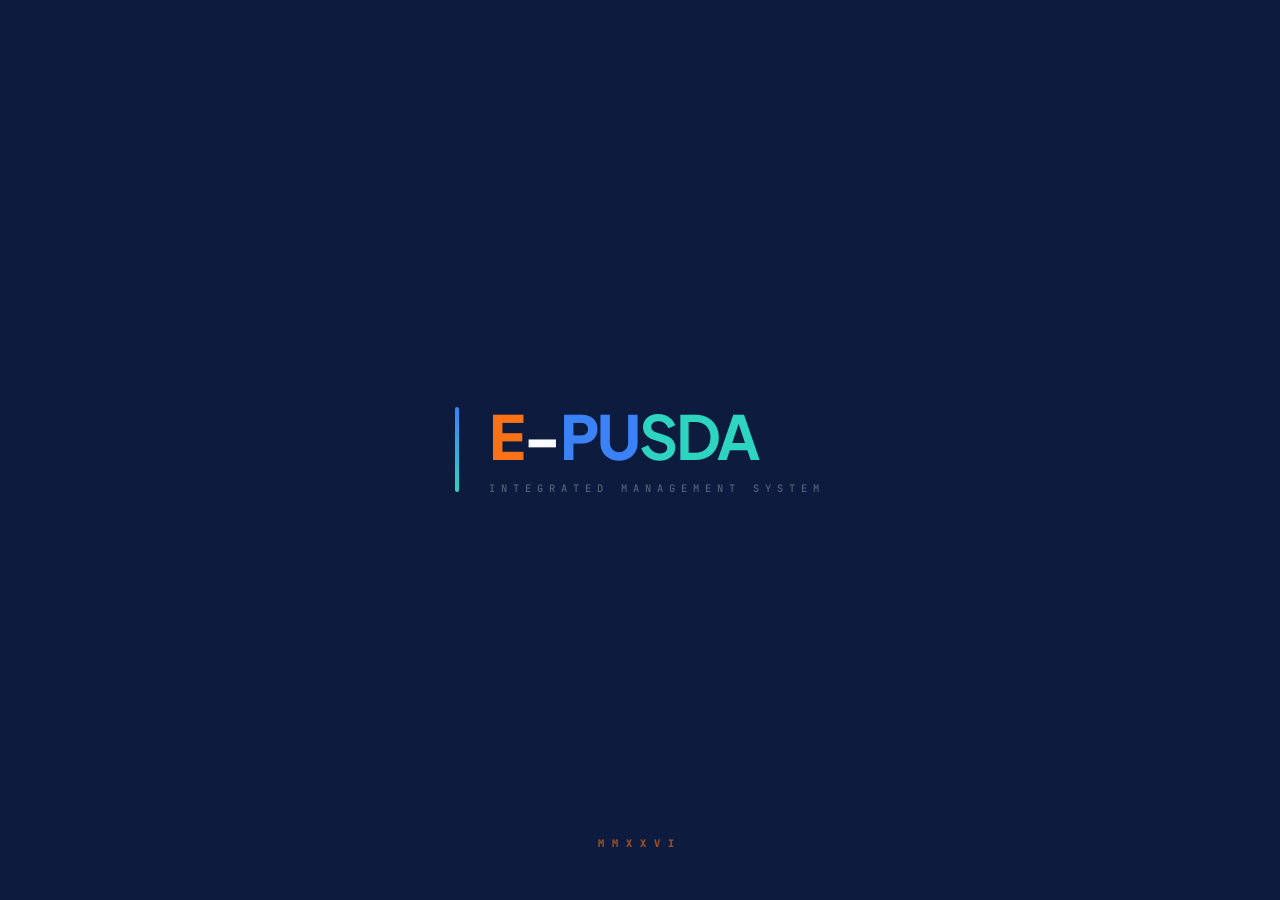
==== commit 6067b556: "Update index.html" ====
--- a/index.html
+++ b/index.html
@@ -40,7 +40,7 @@
             <div class="splash-v-bar"></div>
             <div class="splash-main-text">
                 <h1 class="splash-title">
-                    <span class="txt-orange">E</span><span class="txt-blue">PU</span><b class="txt-toska">SDA</b>
+                    <span class="txt-orange">E</span>-<span class="txt-blue">PU</span><b class="txt-toska">SDA</b>
                 </h1>
                 <p class="splash-subtext">Integrated Management System</p>
             </div>
